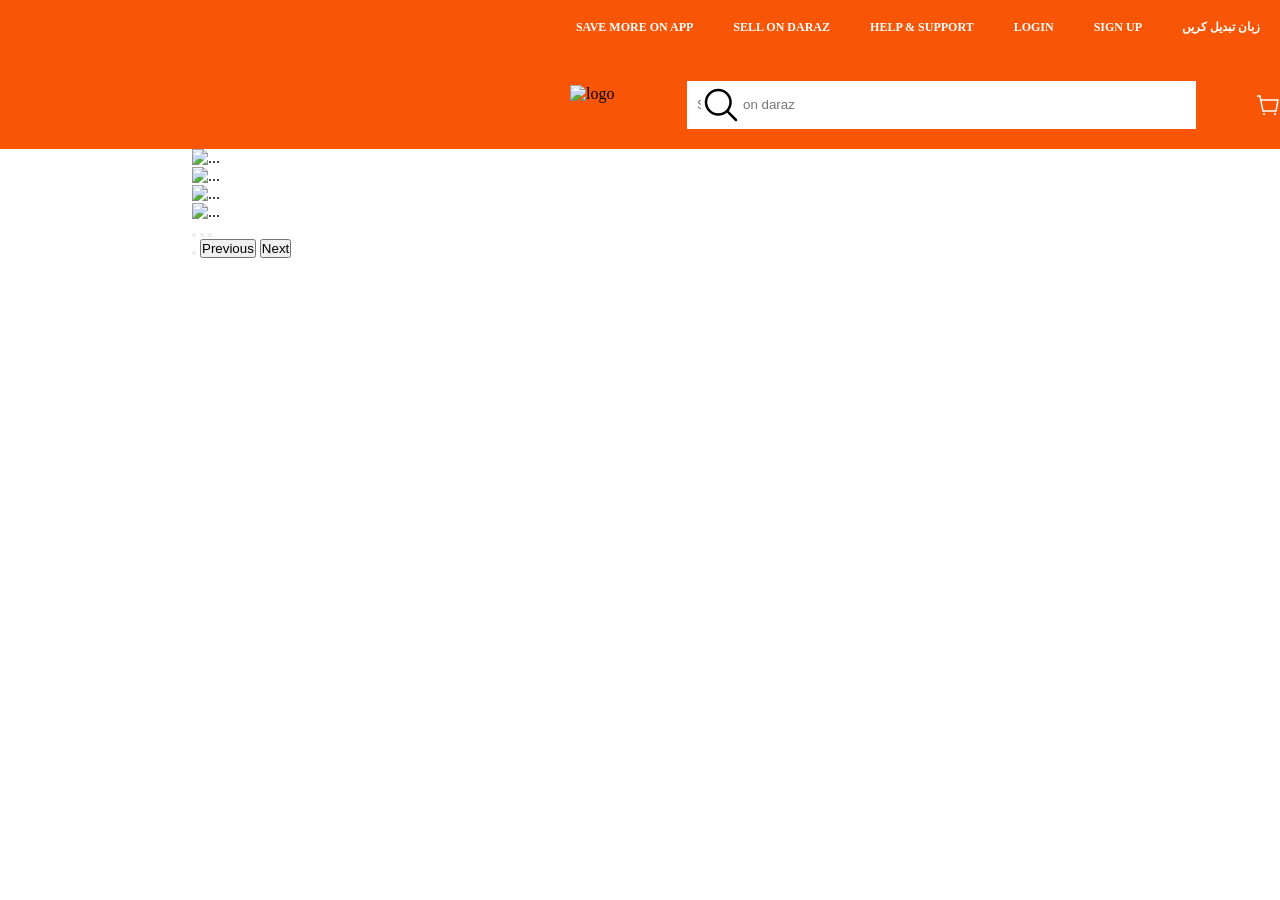
==== index.html @ 16799342 "adding navbar and bootsrap carousel" ====
<!doctype html>
<html lang="en">
  <head>
    <meta charset="UTF-8" />
    <meta name="viewport" content="width=device-width, initial-scale=1.0" />
    <title>Daraz</title>
    <link rel="stylesheet" href="style.css" />
    <link
      href="https://cdn.jsdelivr.net/npm/bootstrap@6.0.0-alpha.1/dist/css/bootstrap.min.css"
      rel="stylesheet"
      integrity="sha384-B/GM4XqrwHnWXNOWMbloTmrYXZg10cakYGmpfsR/bbzQ6JAJI4ihuyADKLnBgrCe"
      crossorigin="anonymous"
    />
  </head>
  <body>
    <div class="box1">
      <h3 class="out">Save more on app</h3>
      <h3 class="out">sell on daraz</h3>
      <h3 class="out">Help & support</h3>
      <h3 class="out">login</h3>
      <h3 class="out">sign up</h3>
      <h3 class="out">زبان تبدیل کریں</h3>
    </div>
    <div class="box">
      <img
        src="https://lzd-img-global.slatic.net/us/domino/3b870cb043c7f8a9741cbf66329e294e.png"
        alt="logo"
        class="logo"
      />
      <input type="search" class="inp" placeholder="Search on daraz" />
      <img src="/images/search-outline-svgrepo-com.svg" alt="" class="svge" />
      <svg
        class="svg"
        width="30"
        height="30"
        viewBox="0 0 32 32"
        fill="none"
        xmlns="http://www.w3.org/2000/svg"
      >
        <path
          fill-rule="evenodd"
          clip-rule="evenodd"
          d="M4.51345 5H1.33325V3H6.15306L7.21972 8.33333H30.5315L27.5012 25H8.51345L4.51345 5ZM7.61972 10.3333L10.1531 23H25.832L28.135 10.3333H7.61972Z"
          fill="white"
        ></path>
        <path
          d="M11.9999 28C11.9999 28.7364 11.403 29.3333 10.6666 29.3333C9.93021 29.3333 9.33325 28.7364 9.33325 28C9.33325 27.2636 9.93021 26.6667 10.6666 26.6667C11.403 26.6667 11.9999 27.2636 11.9999 28Z"
          fill="white"
        ></path>
        <path
          d="M25.3333 29.3333C26.0696 29.3333 26.6666 28.7364 26.6666 28C26.6666 27.2636 26.0696 26.6667 25.3333 26.6667C24.5969 26.6667 23.9999 27.2636 23.9999 28C23.9999 28.7364 24.5969 29.3333 25.3333 29.3333Z"
          fill="white"
        ></path>
      </svg>
    </div>
<!-- bootstrap carousel -->
    <div
      id="carouselExampleAutoplaying"
      class="carousel slide ppc"
      data-bs-autoplay="true"
    >
      <div class="carousel-inner">
        <div class="carousel-item active">
          <img
            src="https://img.lazcdn.com/us/domino/114aae63-df2d-461d-9e16-3e3948f68852_PK-1976-688.jpg_2200x2200q80.jpg_.avif"
            class="d-block w-100 rounded-5"
            alt="..."
          />
        </div>
        <div class="carousel-item">
          <img
            src="https://img.lazcdn.com/us/domino/038afc21-22c8-4275-a88e-bc3629894049_PK-1976-688.jpg_2200x2200q80.jpg_.avif"
            class="d-block w-100 rounded-5"
            alt="..."
          />
        </div>
        <div class="carousel-item">
          <img
            src="https://img.lazcdn.com/us/domino/18097585-4d87-4441-8bc7-4e69b99ae8bd_PK-1976-688.jpg_2200x2200q80.jpg_.avif"
            class="d-block w-100 rounded-5"
            alt="..."
          />
        </div>

        <div class="carousel-item">
          <img
            src="https://img.lazcdn.com/us/domino/6fd6d307-b179-41aa-bec4-9a404bfd32d9_PK-1976-688.jpg_2200x2200q80.jpg_.avif"
            class="d-block w-100 rounded-5"
            alt="..."
          />
        </div>
      </div>
      <div class="d-flex justify-content-between align-items-center">
        <div class="carousel-indicators">
          <button
            type="button"
            data-bs-target="#carouselExampleAutoplaying"
            data-bs-slide-to="0"
            class="active"
            aria-current="true"
            aria-label="Slide 1"
          ></button>
          <button
            type="button"
            data-bs-target="#carouselExampleAutoplaying"
            data-bs-slide-to="1"
            aria-label="Slide 2"
          ></button>
          <button
            type="button"
            data-bs-target="#carouselExampleAutoplaying"
            data-bs-slide-to="2"
            aria-label="Slide 3"
          ></button>
        </div>
        <div>
          <button
            class="btn-icon btn-sm carousel-control-play-pause"
            type="button"
            data-bs-target="#carouselExampleAutoplaying"
            aria-label="Pause"
            data-bs-pause-label="Pause"
            data-bs-play-label="Play"
          >
            <span class="carousel-icon-pause" aria-hidden="true"></span>
            <span class="carousel-icon-play" aria-hidden="true"></span>
          </button>
          <button
            class="btn-icon btn-sm"
            type="button"
            data-bs-target="#carouselExampleAutoplaying"
            data-bs-slide="prev"
          >
            <span class="carousel-icon-prev" aria-hidden="true"></span>
            <span class="visually-hidden">Previous</span>
          </button>
          <button
            class="btn-icon btn-sm"
            type="button"
            data-bs-target="#carouselExampleAutoplaying"
            data-bs-slide="next"
          >
            <span class="carousel-icon-next" aria-hidden="true"></span>
            <span class="visually-hidden">Next</span>
          </button>
        </div>
      </div>
    </div>

    <script
      type="module"
      src="https://cdn.jsdelivr.net/npm/bootstrap@6.0.0-alpha.1/dist/js/bootstrap.bundle.min.js"
      integrity="sha384-1a/pXj49ZQ1aHEmrJ+gMw1otqoVsYwlEnlD8mIfY2TV03r20Y0CN7uqx1tQogjPL"
      crossorigin="anonymous"
    ></script>
  </body>
</html>
---- style.css ----
.box {
  background-color: #f85606;
  height: 89px;
  padding-top: 11px;
  position: sticky;
  position: relative;
  display: flex;
  align-items: center;
  gap: 30px;
}
* {
  margin: 0px;
  padding: 0px;
}
.logo {
  height: 40px;
  width: 109px;
  margin-left: 570px;
}

.box1 {
  background-color: #f85606;
  /* height: 25px; */
  height: 49px;
  text-transform: uppercase;
  color: white;
  display: flex;
  justify-content: end;
}
.out {
  padding: 20px;

  font-size: 12px;
  margin-top: 0px;
}
.inp {
  color: white !important;
  background-color: white !important;
  border: none !important;
  padding: 5px 10px;
  height: 48px;
  width: 632px;
}
.svge {
  width: 40px;
  height: 48px;
  color: white;
  position: absolute;
  right: 539px;
  background-color: gray;
  background-color: white !important;
}

.svg {
  margin-left: 30px;
}

body {
  background-color: white !important;
}
.ppc {
  width: 70%;
margin: auto;
}
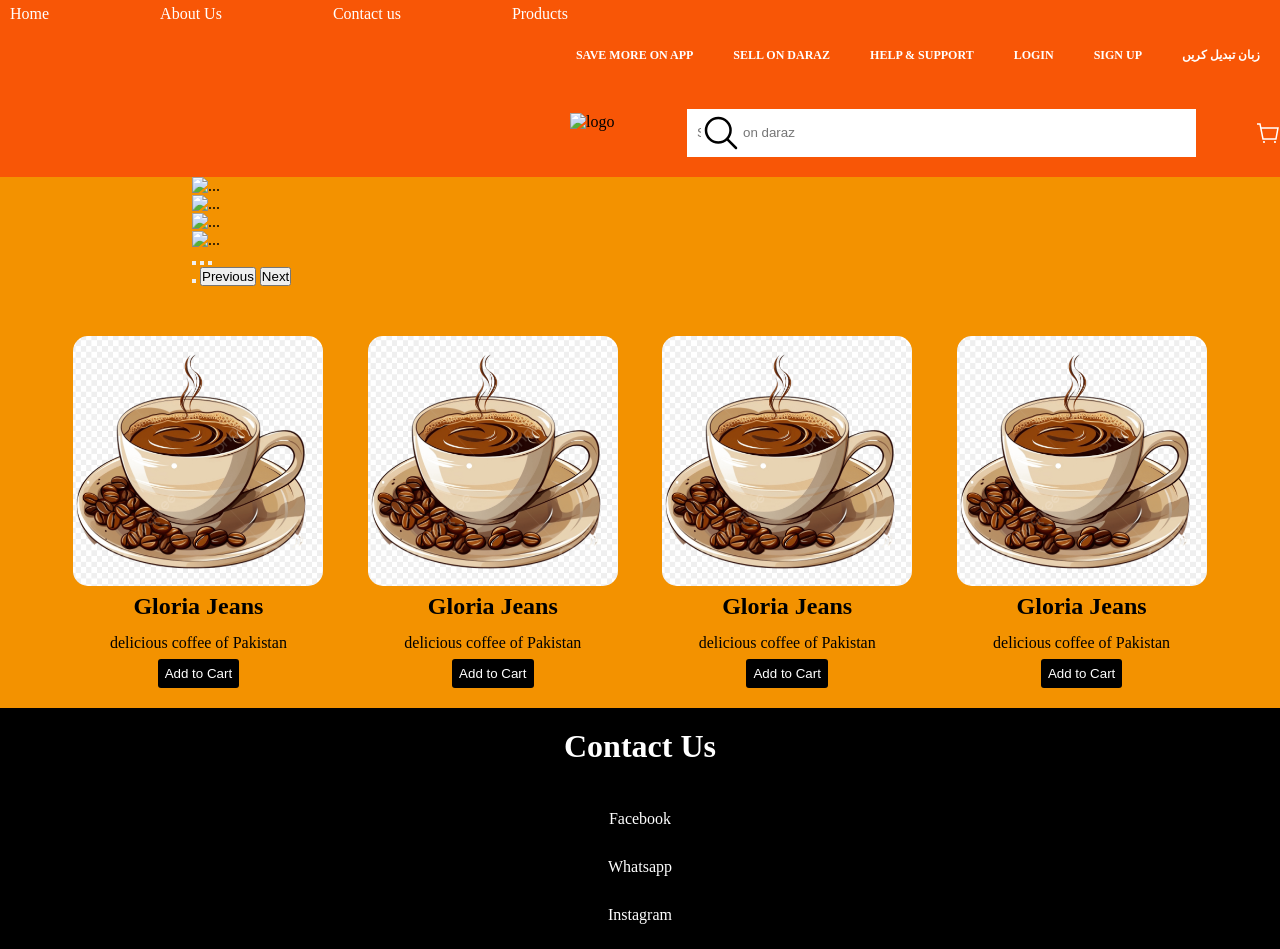
==== commit 6b93897e: "adding more pages" ====
--- a/index.html
+++ b/index.html
@@ -13,47 +13,59 @@
     />
   </head>
   <body>
-    <div class="box1">
-      <h3 class="out">Save more on app</h3>
-      <h3 class="out">sell on daraz</h3>
-      <h3 class="out">Help & support</h3>
-      <h3 class="out">login</h3>
-      <h3 class="out">sign up</h3>
-      <h3 class="out">زبان تبدیل کریں</h3>
-    </div>
-    <div class="box">
-      <img
-        src="https://lzd-img-global.slatic.net/us/domino/3b870cb043c7f8a9741cbf66329e294e.png"
-        alt="logo"
-        class="logo"
-      />
-      <input type="search" class="inp" placeholder="Search on daraz" />
-      <img src="/images/search-outline-svgrepo-com.svg" alt="" class="svge" />
-      <svg
-        class="svg"
-        width="30"
-        height="30"
-        viewBox="0 0 32 32"
-        fill="none"
-        xmlns="http://www.w3.org/2000/svg"
-      >
-        <path
-          fill-rule="evenodd"
-          clip-rule="evenodd"
-          d="M4.51345 5H1.33325V3H6.15306L7.21972 8.33333H30.5315L27.5012 25H8.51345L4.51345 5ZM7.61972 10.3333L10.1531 23H25.832L28.135 10.3333H7.61972Z"
-          fill="white"
-        ></path>
-        <path
-          d="M11.9999 28C11.9999 28.7364 11.403 29.3333 10.6666 29.3333C9.93021 29.3333 9.33325 28.7364 9.33325 28C9.33325 27.2636 9.93021 26.6667 10.6666 26.6667C11.403 26.6667 11.9999 27.2636 11.9999 28Z"
-          fill="white"
-        ></path>
-        <path
-          d="M25.3333 29.3333C26.0696 29.3333 26.6666 28.7364 26.6666 28C26.6666 27.2636 26.0696 26.6667 25.3333 26.6667C24.5969 26.6667 23.9999 27.2636 23.9999 28C23.9999 28.7364 24.5969 29.3333 25.3333 29.3333Z"
-          fill="white"
-        ></path>
-      </svg>
-    </div>
-<!-- bootstrap carousel -->
+    <div class="pages">
+      <ul>
+        <a href="index.html" target="_blank"> <li class="iop">Home</li></a>
+        <a href="about.html" target="_blank"> <li>About Us</li></a>
+        <a href="contact.html" target="_blank"> <li>Contact us</li></a>
+        <a href="products.html" target="_blank">Products</a>
+      </ul>
+    </div>
+    <div class="navs">
+      <div class="box1">
+        <h3 class="out">Save more on app</h3>
+        <h3 class="out">sell on daraz</h3>
+        <h3 class="out">Help & support</h3>
+        <h3 class="out">login</h3>
+        <h3 class="out">sign up</h3>
+        <h3 class="out">زبان تبدیل کریں</h3>
+      </div>
+
+      <div class="box">
+        <img
+          src="https://lzd-img-global.slatic.net/us/domino/3b870cb043c7f8a9741cbf66329e294e.png"
+          alt="logo"
+          class="logo"
+        />
+        <input type="search" class="inp" placeholder="Search on daraz" />
+        <img src="/images/search-outline-svgrepo-com.svg" alt="" class="svge" />
+        <svg
+          class="svg"
+          width="30"
+          height="30"
+          viewBox="0 0 32 32"
+          fill="none"
+          xmlns="http://www.w3.org/2000/svg"
+        >
+          <path
+            fill-rule="evenodd"
+            clip-rule="evenodd"
+            d="M4.51345 5H1.33325V3H6.15306L7.21972 8.33333H30.5315L27.5012 25H8.51345L4.51345 5ZM7.61972 10.3333L10.1531 23H25.832L28.135 10.3333H7.61972Z"
+            fill="white"
+          ></path>
+          <path
+            d="M11.9999 28C11.9999 28.7364 11.403 29.3333 10.6666 29.3333C9.93021 29.3333 9.33325 28.7364 9.33325 28C9.33325 27.2636 9.93021 26.6667 10.6666 26.6667C11.403 26.6667 11.9999 27.2636 11.9999 28Z"
+            fill="white"
+          ></path>
+          <path
+            d="M25.3333 29.3333C26.0696 29.3333 26.6666 28.7364 26.6666 28C26.6666 27.2636 26.0696 26.6667 25.3333 26.6667C24.5969 26.6667 23.9999 27.2636 23.9999 28C23.9999 28.7364 24.5969 29.3333 25.3333 29.3333Z"
+            fill="white"
+          ></path>
+        </svg>
+      </div>
+    </div>
+
+    <!-- bootstrap carousel -->
     <div
       id="carouselExampleAutoplaying"
       class="carousel slide ppc"
@@ -146,7 +158,50 @@
         </div>
       </div>
     </div>
-
+    <!-- <div class="cpc">
+  <img src="images/Screenshot 2025-08-18 180725.png" class="cpcr"> -->
+    <div class="products">
+      <div class="item">
+        <img src="images/1.png" alt="this is my coffee" />
+        <h2>Gloria Jeans</h2>
+        <p>delicious coffee of Pakistan</p>
+        <button>Add to Cart</button>
+      </div>
+      <div class="item">
+        <img src="images/1.png" alt="this is my coffee" />
+        <h2>Gloria Jeans</h2>
+        <p>delicious coffee of Pakistan</p>
+        <button>Add to Cart</button>
+      </div>
+      <div class="item">
+        <img src="images/1.png" alt="this is my coffee" />
+        <h2>Gloria Jeans</h2>
+        <p>delicious coffee of Pakistan</p>
+        <button>Add to Cart</button>
+      </div>
+      <div class="item">
+        <img src="images/1.png" alt="this is my coffee" />
+        <h2>Gloria Jeans</h2>
+        <p>delicious coffee of Pakistan</p>
+        <button>Add to Cart</button>
+      </div>
+      <!-- <div class="item">
+<img src="images/1.png" alt="this is my coffee">
+<h2>Gloria Jeans</h2>
+<p>delicious coffee of Pakistan</p>
+<button>Add to Cart</button>
+  </div> -->
+    </div>
+    <!-- footer class -->
+
+    <div class="footer">
+      <h1>Contact Us</h1>
+      <ul>
+        <li>Facebook</li>
+        <li>Whatsapp</li>
+        <li>Instagram</li>
+      </ul>
+    </div>
     <script
       type="module"
       src="https://cdn.jsdelivr.net/npm/bootstrap@6.0.0-alpha.1/dist/js/bootstrap.bundle.min.js"
--- a/style.css
+++ b/style.css
@@ -1,10 +1,17 @@
+.navs{
+  display: block;
+  position: sticky;
+  top: -49px;
+  z-index: 1000;
+}
 .box {
   background-color: #f85606;
   height: 89px;
   padding-top: 11px;
-  position: sticky;
   position: relative;
-  display: flex;
+  top: 0;
+  display: flex;
+  z-index: 1000;
   align-items: center;
   gap: 30px;
 }
@@ -16,6 +23,38 @@
   height: 40px;
   width: 109px;
   margin-left: 570px;
+}
+.pages{
+  background-color: #f85606;
+  color: white;
+ padding: 5px;
+}
+.pages ul {
+  display: flex;
+  justify-content: start;
+    gap: 111px;
+    
+}
+.pages ul li {
+  list-style: none;
+ 
+ 
+
+}
+.pages ul a {
+   text-decoration: none;
+  color: white;
+  cursor: pointer;
+
+}
+.iop{
+  margin-left: 5px;
+}
+.pages ul > li {
+   margin-top: 3px;
+}
+.pages ul a:hover {
+  color: black;
 }
 
 .box1 {
@@ -56,9 +95,187 @@
 }
 
 body {
-  background-color: white !important;
+  background-color: #f39200 !important;
+  margin: 0;
+  min-height: 100vh;
+  display: flex;
+  flex-direction: column;
+  /* min-height: 200vh; */
 }
 .ppc {
   width: 70%;
-margin: auto;
+  /* padding-top: 139px; */
+  margin: auto;
+}
+
+.cpcr {
+  width: 100%;
+  height: 90vh;
+}
+.products {
+  display: flex;
+  flex-wrap: wrap;
+  justify-content: center;
+  margin-top: 50px;
+}
+.item img {
+  width: 250px;
+  height: 250px;
+  border-radius: 15px;
+}
+.item h2 {
+  color: black;
+  padding: 7px;
+}
+.item p {
+  color: black;
+  padding: 7px;
+}
+.item button {
+  background-color: black;
+  color: white;
+  border: none;
+  padding: 7px;
+  border-radius: 3px;
+  transition: 1s;
+  margin-bottom: 20px;
+}
+.item {
+  width: 23%;
+  display: flex;
+  flex-direction: column;
+  align-items: center;
+}
+.footer{
+  background-color: black;
+  color: white;
+  display: flex;
+  flex-direction: column;
+  margin-top: auto;
+}
+.footer ul li {
+  list-style: none;
+  margin: 20px;
+  padding: 5px;
+  text-align: center;
+  
+
+}
+.footer h1 {
+  margin: 20px;
+  text-align: center;
+  font-family: cursive;
+}
+button:hover{
+  background-color: white;
+  color: black;
+  font-family: cursive;
+}
+
+.aboutpagess {
+  display: flex;
+  justify-content: center;
+  align-items: center;
+  height: 300px;
+}
+.logoforabouts img {
+  width: 200px;
+  border-radius: 50%;
+  margin: 20px;
+  margin-right: 80px;
+}
+.txtforabouts h1 {
+  text-align: center;
+  margin-bottom: 30px;
+  font-family: cursive;
+}
+.txtforabouts p {
+  font-size: 20px;
+}
+.txtforabouts button {
+  font-size: 20px;
+  margin: 20px;
+  text-align: center;
+  margin-left: 545px;
+  margin-top: 54px;
+  outline: none;
+  background-color: aqua;
+  border-radius: 20px;
+  width: 100px;
+  height: 50px;
+  box-shadow: rgba(0, 0, 0, 0.25) 0px 54px 55px, rgba(0, 0, 0, 0.12) 0px -12px 30px, rgba(0, 0, 0, 0.12) 0px 4px 6px, rgba(0, 0, 0, 0.17) 0px 12px 13px, rgba(0, 0, 0, 0.09) 0px -3px 5px;
+}
+.txtforabouts button:hover{
+  color: white;
+  background-color: black;
+}
+html{
+  height: 100%;
+}
+.contactuspage {
+  display: flex;
+  flex-direction: column;
+  align-items: center;
+  justify-content: center;
+  height: 400px;
+  border: 2px solid rgb(240, 136, 0);
+  margin-left: auto;
+  margin-right: auto;
+  margin-top: 39px;
+  margin-bottom: 30px;
+  padding: 20px 60px;
+  width: fit-content;
+box-shadow: rgba(0, 0, 0, 0.25) 0px 54px 55px, rgba(0, 0, 0, 0.12) 0px -12px 30px, rgba(0, 0, 0, 0.12) 0px 4px 6px, rgba(0, 0, 0, 0.17) 0px 12px 13px, rgba(0, 0, 0, 0.09) 0px -3px 5px;
+border-radius: 20px;
+}
+.contacthead h1 {
+  margin-bottom: 30px;
+  
+}
+.contactform h3 
+{
+  
+  padding: 20px;
+}
+.foggy {
+  display: flex;
+  align-items: center;
+  flex-direction: column;
+  
+
+}
+.formy-group {
+  display: flex;
+  align-items: center;
+  gap: 10px;
+  margin-bottom: 5px;
+  justify-content: center;
+  
+  
+
+}
+.formyy{
+  background-color: white;
+  outline: none;
+  border: none;
+  height: 30px;
+  color: black;
+  padding: 5px;
+  border-radius: 10px;
+  
+  
+}
+.subby{
+  margin: 20px;
+  background-color: white;
+  border: none;
+  padding: 10px;
+  border-radius: 10%;
+  width: 20%;
+  box-shadow: rgba(0, 0, 0, 0.25) 0px 54px 55px, rgba(0, 0, 0, 0.12) 0px -12px 30px, rgba(0, 0, 0, 0.12) 0px 4px 6px, rgba(0, 0, 0, 0.17) 0px 12px 13px, rgba(0, 0, 0, 0.09) 0px -3px 5px;
+
+}
+.subby:hover{
+  background-color: black;
+  color: white;
 }
